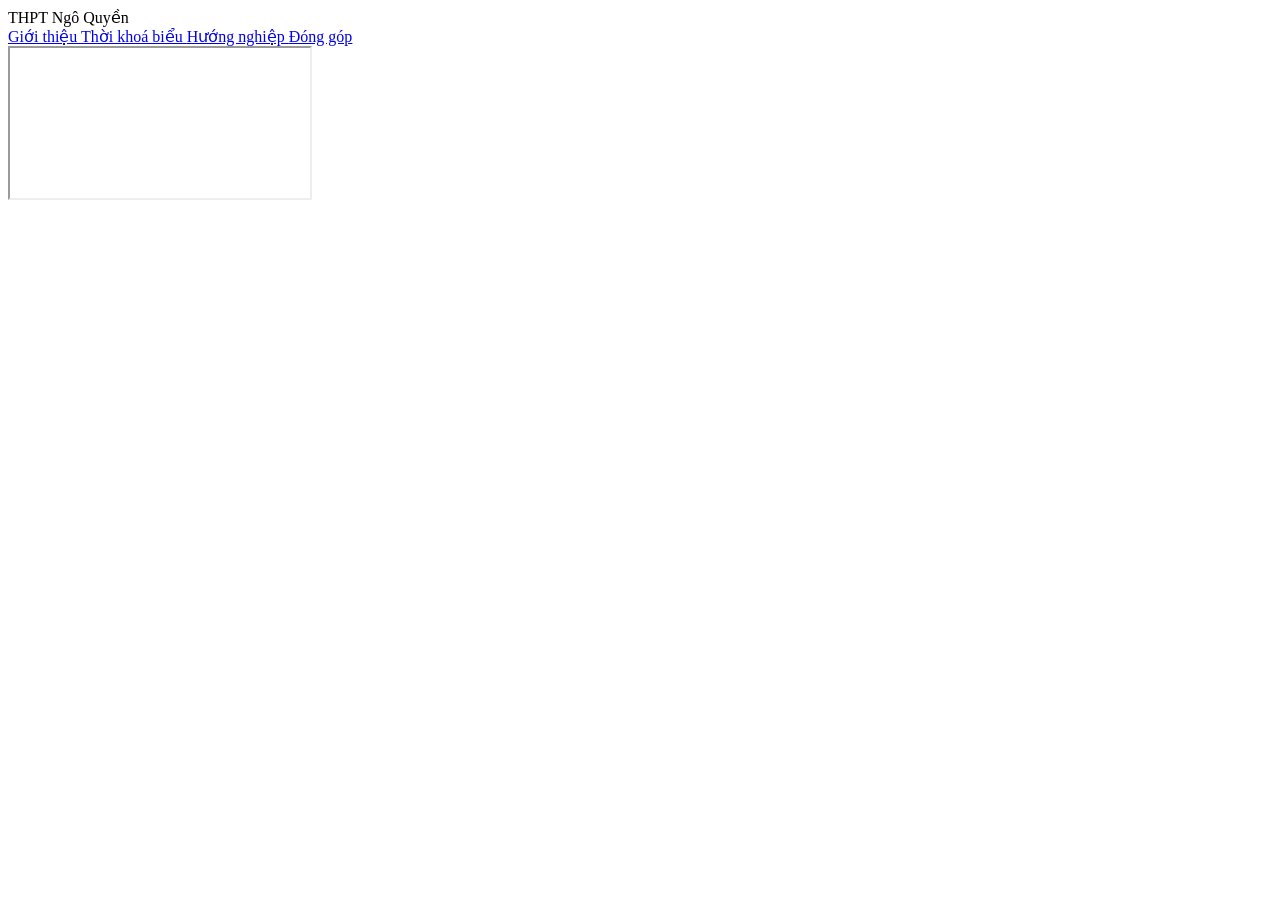
==== index.html @ 25b85425 "Update index.html" ====
<html>
  <head>
    <meta charset="utf-8">
    <link href="style.css" rel="stylesheet" type="text/css"/>
  </head>
  <body>
    <div class="hi"> THPT Ngô Quyền </div>
    <div value="dau">
      <div class="trinhdon">
      <a href="contents/gioithieu.html" target="nd" class="bee"> Giới thiệu </a>
    <a href="contents/tkb.html" target="nd" class="bee"> Thời khoá biểu </a>
      <a href="contents/cntt.html" target="nd" class="bee"> Hướng nghiệp </a>
      <a href="contents/bai7nv2.html" target="nd" class="bee"> Đóng góp </a>
    </div>
    <div class="noidung">
      <iframe name="nd"></iframe>
      
  
  </body>
    </html>
---- style.css ----
html {
  height: 100%;
  width: 100%;
}
h2 { color:pink; font-family:vernada;}
h3 { color:red; font-family:verdana;}
label { font-size: 10px;font-weight:bold;}
input{ backround-color: pink;}
textarea { backround-color: ivory;}
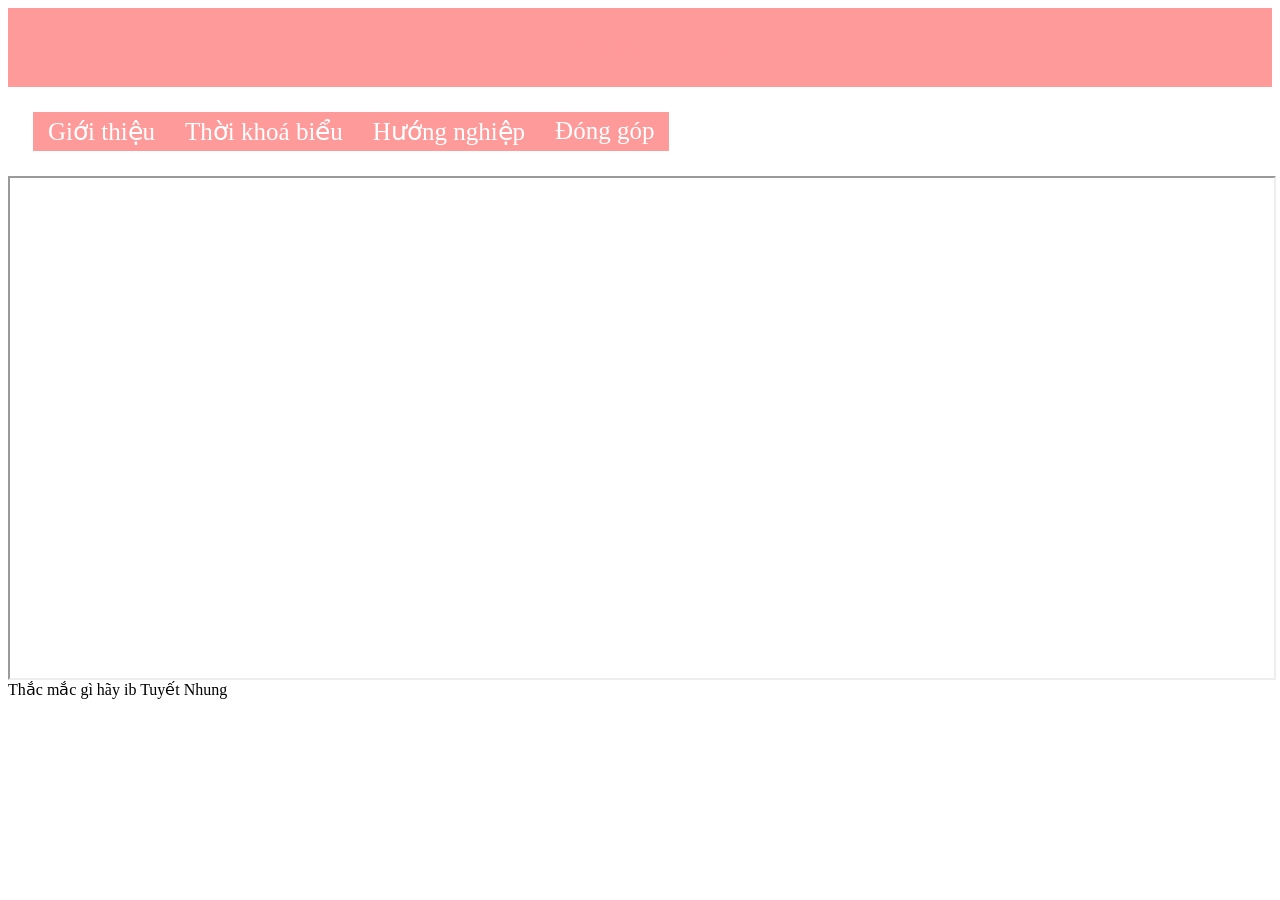
==== commit a6b38f4d: "Update index.html" ====
--- a/index.html
+++ b/index.html
@@ -15,6 +15,6 @@
     <div class="noidung">
       <iframe name="nd"></iframe>
       
-  
+  <div class="ketthuc">Thắc mắc gì hãy ib Tuyết Nhung </div>
   </body>
     </html>
--- a/style.css
+++ b/style.css
@@ -2,8 +2,37 @@
   height: 100%;
   width: 100%;
 }
-h2 { color:pink; font-family:vernada;}
-h3 { color:red; font-family:verdana;}
-label { font-size: 10px;font-weight:bold;}
-input{ backround-color: pink;}
-textarea { backround-color: ivory;}
+.hi {
+  color:FF9A9A; 
+  background-color: FF9A9A; 
+  text-align: center; 
+  padding: 25px;
+  font-size: 25px; 
+}
+.dau {
+  display:inline-block ;
+  height: 50%
+}
+.trinhdon {
+  display: flex;
+  background-color: white; 
+  padding: 25px;
+ 
+}
+.bee { 
+  background-color: FF9A9A;
+  color: white;
+  font-size: 25px;
+  text-decoration: none;
+  padding: 5px 15px;
+}
+ 
+.noidung {
+  color: black;
+  height: 500px;
+}
+iframe{
+ height: 100%;
+  width: 100%;
+  
+}
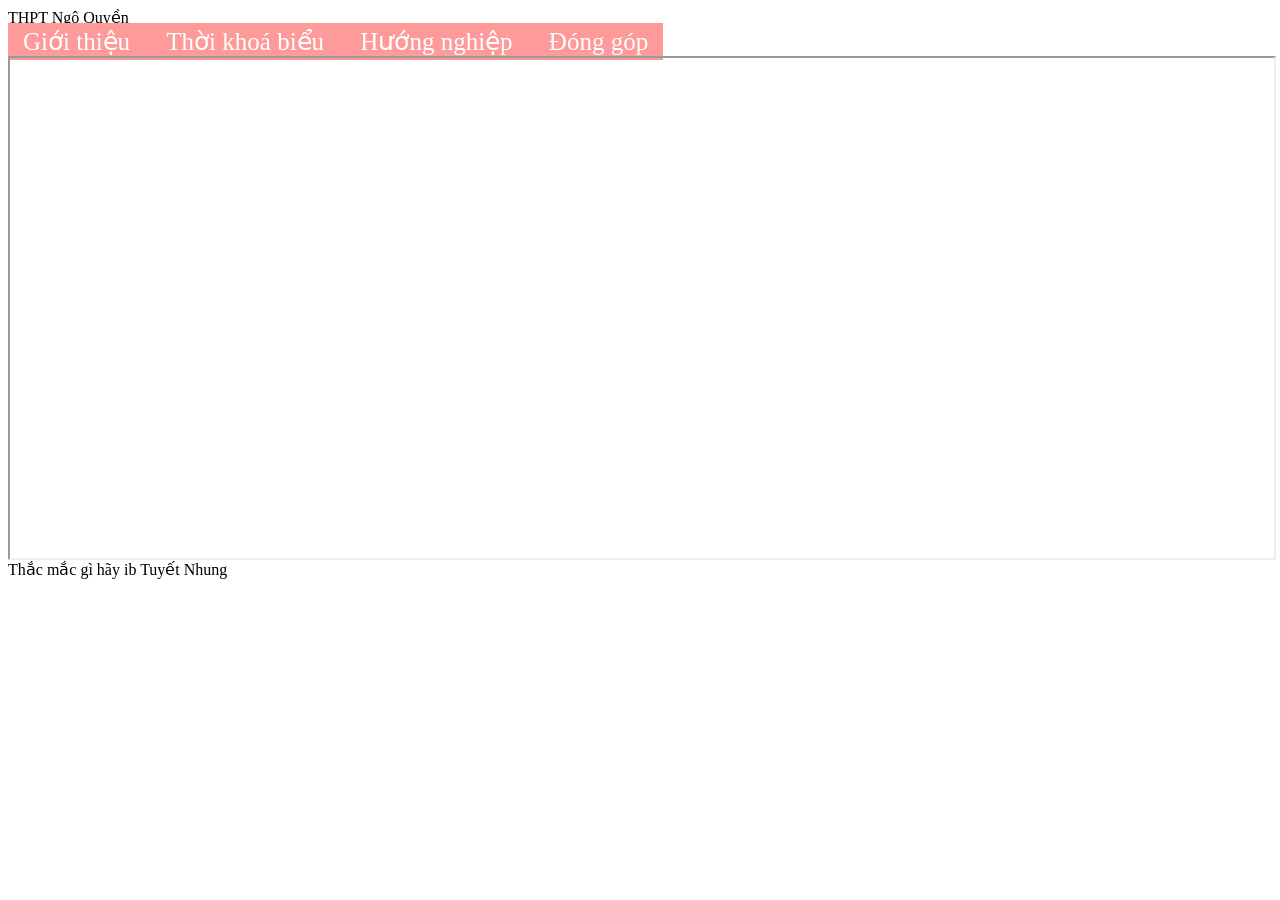
==== commit 40d3087d: "Update index.html" ====
--- a/index.html
+++ b/index.html
@@ -4,13 +4,13 @@
     <link href="style.css" rel="stylesheet" type="text/css"/>
   </head>
   <body>
-    <div class="hi"> THPT Ngô Quyền </div>
-    <div value="dau">
-      <div class="trinhdon">
-      <a href="contents/gioithieu.html" target="nd" class="bee"> Giới thiệu </a>
-    <a href="contents/tkb.html" target="nd" class="bee"> Thời khoá biểu </a>
-      <a href="contents/cntt.html" target="nd" class="bee"> Hướng nghiệp </a>
-      <a href="contents/bai7nv2.html" target="nd" class="bee"> Đóng góp </a>
+    <div class="love"> THPT Ngô Quyền </div>
+    <div value="xinchao">
+      <div class="bye">
+      <a href="Contents/giới thiệu bản thân.html" target="nd" class="bee"> Giới thiệu </a>
+    <a href="Contents/tkb.html" target="nd" class="bee"> Thời khoá biểu </a>
+      <a href="Contents/ltg.html" target="nd" class="bee"> Hướng nghiệp </a>
+      <a href="Contents/bai7nv2.html" target="nd" class="bee"> Đóng góp </a>
     </div>
     <div class="noidung">
       <iframe name="nd"></iframe>
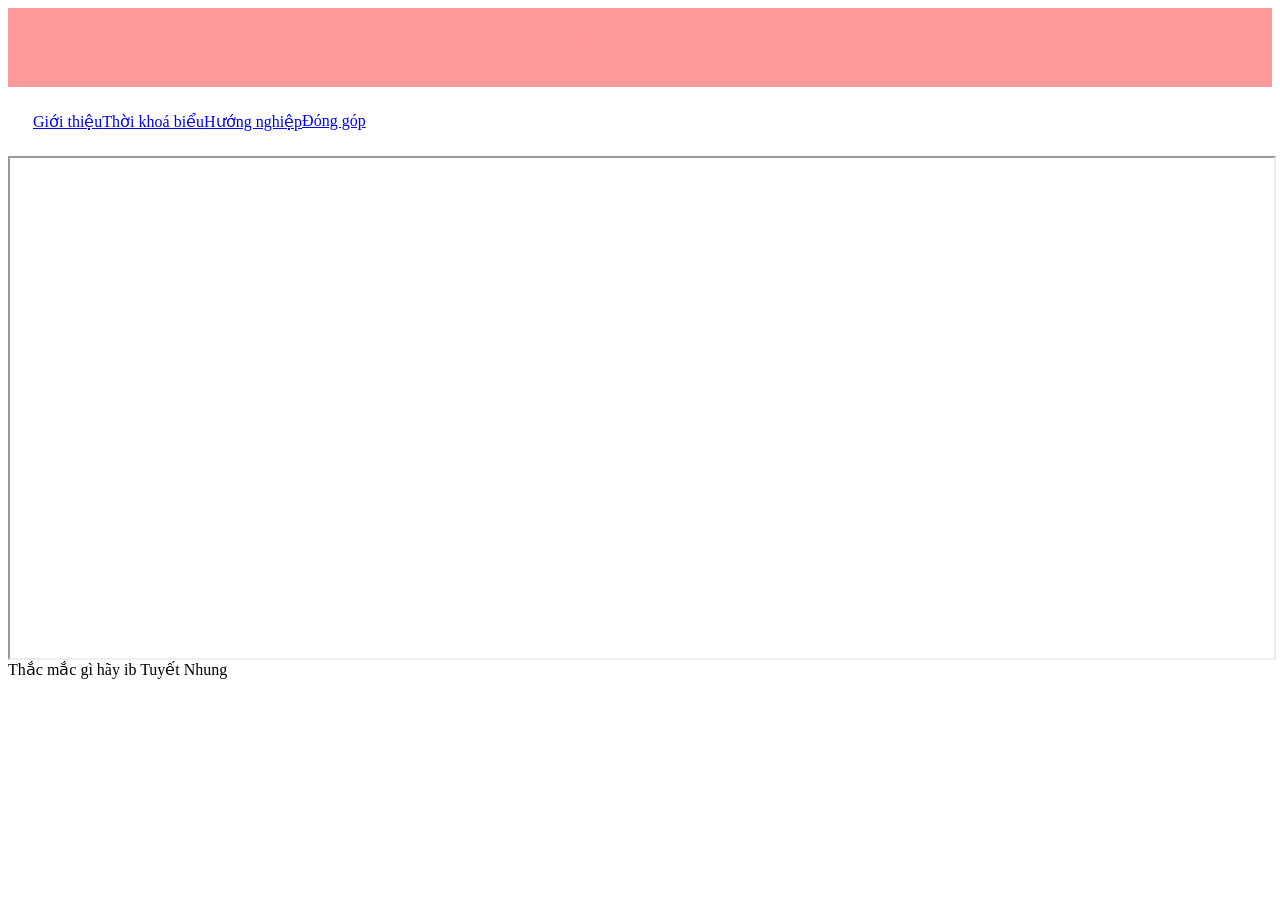
==== commit f51ce4ad: "Update index.html" ====
--- a/index.html
+++ b/index.html
@@ -7,10 +7,10 @@
     <div class="love"> THPT Ngô Quyền </div>
     <div value="xinchao">
       <div class="bye">
-      <a href="Contents/giới thiệu bản thân.html" target="nd" class="bee"> Giới thiệu </a>
-    <a href="Contents/tkb.html" target="nd" class="bee"> Thời khoá biểu </a>
-      <a href="Contents/ltg.html" target="nd" class="bee"> Hướng nghiệp </a>
-      <a href="Contents/bai7nv2.html" target="nd" class="bee"> Đóng góp </a>
+      <a href="Contents/giới thiệu bản thân.html" target="nd" class="tn"> Giới thiệu </a>
+    <a href="Contents/tkb.html" target="nd" class="tn"> Thời khoá biểu </a>
+      <a href="Contents/ltg.html" target="nd" class="tn"> Hướng nghiệp </a>
+      <a href="Contents/bai7nv2.html" target="nd" class="tn"> Đóng góp </a>
     </div>
     <div class="noidung">
       <iframe name="nd"></iframe>
--- a/style.css
+++ b/style.css
@@ -2,18 +2,18 @@
   height: 100%;
   width: 100%;
 }
-.hi {
+.love {
   color:FF9A9A; 
   background-color: FF9A9A; 
   text-align: center; 
   padding: 25px;
   font-size: 25px; 
 }
-.dau {
+.xinchao {
   display:inline-block ;
   height: 50%
 }
-.trinhdon {
+.bye {
   display: flex;
   background-color: white; 
   padding: 25px;
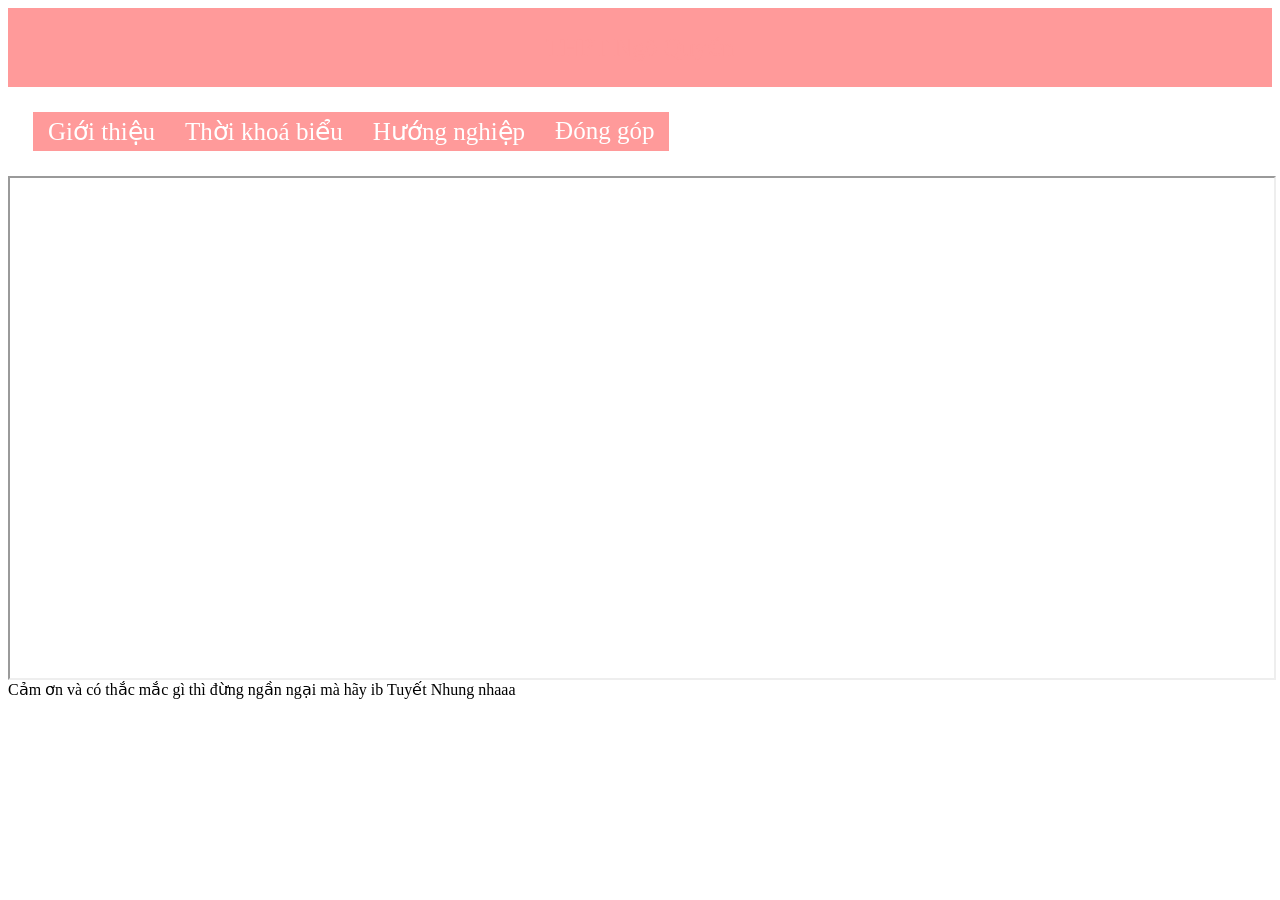
==== commit 8027a408: "Update index.html" ====
--- a/index.html
+++ b/index.html
@@ -15,6 +15,6 @@
     <div class="noidung">
       <iframe name="nd"></iframe>
       
-  <div class="ketthuc">Thắc mắc gì hãy ib Tuyết Nhung </div>
+  <div class="lời chào">Cảm ơn và có thắc mắc gì thì đừng ngần ngại mà hãy ib Tuyết Nhung nhaaa</div>
   </body>
     </html>
--- a/style.css
+++ b/style.css
@@ -19,7 +19,7 @@
   padding: 25px;
  
 }
-.bee { 
+.tn { 
   background-color: FF9A9A;
   color: white;
   font-size: 25px;
